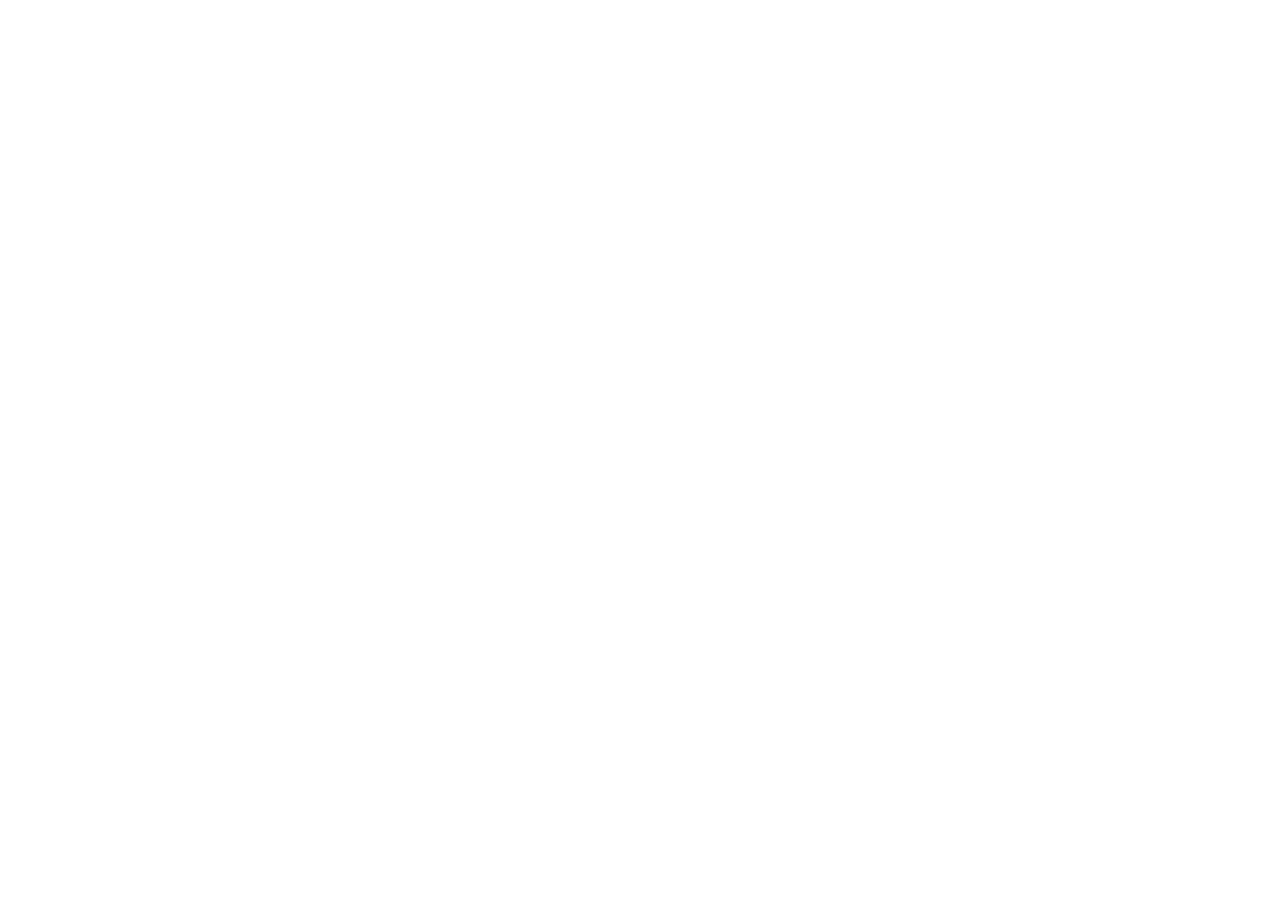
==== Plutoku.html @ 72fbcb56 "Deploying to gh-pages from  @ 559d02ad85673c9db6c457a2d2a248d1ad528954 🚀" ====
<!DOCTYPE html>
<html lang="en">

<head>
    <meta name="viewport" content="width=device-width" />
    <title>⚡ Pluto.jl ⚡</title>
    <meta charset="utf-8" />
    <script>
        console.log("Pluto.jl, by Fons van der Plas (https://github.com/fonsp) and Mikołaj Bochenski (https://github.com/malyvsen) 🌈")
    </script>
    <meta name="author" content="Fons van der Plas; Mikołaj Bochenski" />
    <link rel="license" href="https://github.com/fonsp/Pluto.jl/blob/main/LICENSE" />
    <meta name="theme-color" content="#ffffff" />
    <link rel="icon" type="image/png" sizes="16x16" href="https://cdn.jsdelivr.net/gh/fonsp/Pluto.jl@0.15.1/frontend/img/favicon-16x16.png" />
    <link rel="icon" type="image/png" sizes="32x32" href="https://cdn.jsdelivr.net/gh/fonsp/Pluto.jl@0.15.1/frontend/img/favicon-32x32.png" />
    <link rel="icon" type="image/png" sizes="96x96" href="https://cdn.jsdelivr.net/gh/fonsp/Pluto.jl@0.15.1/frontend/img/favicon-96x96.png" />
    <meta name="description" content="Pluto.jl notebooks" />
    <link rel="pluto-logo-big" href="https://cdn.jsdelivr.net/gh/fonsp/Pluto.jl@0.15.1/frontend/img/logo.svg" />
    <link rel="pluto-logo-small" href="https://cdn.jsdelivr.net/gh/fonsp/Pluto.jl@0.15.1/frontend/img/favicon_unsaturated.svg" />

    <link rel="pluto-sw" href="https://cdn.jsdelivr.net/gh/fonsp/Pluto.jl@0.15.1/frontend/sw.js" />
    <script>
        navigator.serviceWorker?.register(document.head.querySelector("link[rel='pluto-sw']").getAttribute("href"), { scope: "./" }).catch(console.warn)
    </script>

    <script src="https://cdn.jsdelivr.net/npm/lodash@4.17.20/lodash.min.js" defer></script>
    <script src="https://cdn.jsdelivr.net/npm/@observablehq/stdlib@3.3.1/dist/stdlib.js" defer></script>
    <script src="https://cdn.jsdelivr.net/npm/iframe-resizer@4.2.11/js/iframeResizer.min.js" defer></script>
    <script src="https://cdn.jsdelivr.net/npm/codemirror@5.60.0/lib/codemirror.min.js" defer></script>
    <script src="https://cdn.jsdelivr.net/npm/codemirror@5.60.0/mode/julia/julia.min.js" defer></script>
    <script src="https://cdn.jsdelivr.net/npm/codemirror@5.60.0/addon/mode/loadmode.min.js" defer></script>
    <script src="https://cdn.jsdelivr.net/npm/codemirror@5.60.0/mode/meta.min.js" defer></script>
    <script src="https://cdn.jsdelivr.net/npm/codemirror@5.60.0/addon/hint/show-hint.min.js" defer></script>
    <script src="https://cdn.jsdelivr.net/npm/codemirror@5.60.0/addon/display/placeholder.min.js" defer></script>
    <script src="https://cdn.jsdelivr.net/npm/codemirror@5.60.0/addon/edit/matchbrackets.min.js" defer></script>
    <script src="https://cdn.jsdelivr.net/npm/codemirror@5.60.0/addon/runmode/runmode.min.js" defer></script>
    <script src="https://cdn.jsdelivr.net/npm/codemirror@5.60.0/addon/comment/comment.min.js" defer></script>
    <!-- <script src="https://cdn.jsdelivr.net/npm/codemirror@5.60.0/addon/edit/closebrackets.min.js" defer></script> -->
    <!-- <script src="https://cdn.jsdelivr.net/npm/codemirror@5.60.0/addon/search/searchcursor.min.js" defer></script> -->
    <link rel="stylesheet" href="https://cdn.jsdelivr.net/npm/codemirror@5.60.0/lib/codemirror.min.css" />
    <link rel="stylesheet" href="https://cdn.jsdelivr.net/npm/codemirror@5.60.0/addon/hint/show-hint.min.css" />
    <script src="https://cdn.jsdelivr.net/npm/ansi_up@5.0.1/ansi_up.min.js" defer></script>

    <link rel="stylesheet" href="https://cdn.jsdelivr.net/gh/fonsp/Pluto.jl@0.15.1/frontend/editor.css" type="text/css" />
    <link rel="stylesheet" href="https://cdn.jsdelivr.net/gh/fonsp/Pluto.jl@0.15.1/frontend/hide-ui.css" type="text/css" media="all" data-pluto-file="hide-ui">
    <link rel="stylesheet" href="https://cdn.jsdelivr.net/gh/fonsp/Pluto.jl@0.15.1/frontend/binder.css" type="text/css" />
    <link rel="stylesheet" href="https://cdn.jsdelivr.net/gh/fonsp/Pluto.jl@0.15.1/frontend/treeview.css" type="text/css" />
    <link rel="preload" href="https://cdn.jsdelivr.net/gh/fonsp/Pluto.jl@0.15.1/frontend/juliamono.css" as="style">
    <link rel="preload" href="https://cdn.jsdelivr.net/gh/fonsp/Pluto.jl@0.15.1/frontend/vollkorn.css" as="style">

    <!-- The instant feedback form at the bottom of the page uses Google Firestore to save feedback. -->
    <script src="https://cdn.jsdelivr.net/npm/firebase@7.13.1/firebase-app.js" defer></script>
    <script src="https://cdn.jsdelivr.net/npm/firebase@7.13.1/firebase-firestore.js" defer></script>

    <script data-pluto-file="launch-parameters">
window.pluto_notebookfile = "Plutoku.jl"
window.pluto_disable_ui = true
window.pluto_slider_server_url = undefined
window.pluto_binder_url = "https://mybinder.org/v2/gh/fonsp/pluto-on-binder/v0.15.1"
window.pluto_statefile = "data:;base64,[base64]/[base64]/[base64]/[base64]/[base64]/[base64]/[base64]/[base64]/[base64]/[base64]/[base64]/[base64]/[base64]/[base64]/IHJhdyIiIiR7aXNJbml0aWFsPyJub3JibGV1ICI6IiJ9IiIiIDogcmF3IiIiJHtpc0luaXRpYWw/Im5vcmJsZXUgIjoiZ3JhbmRibHVyIGJsdXIgIn0iIiIpKnJhdyIiIiR7aXNFdmVuPyJldmVuLWNvbG9yIjoib2RkLWNvbG9yIn0nICR7aXNNZWRpdW0/[base64]/[base64]/[base64]/[base64]/IHJhdyI8aDUgc3R5bGU9J3RleHQtYWxpZ246IGNlbnRlcjsnPiDimqEgQXR0ZW50aW9uLCBzdWRva3UgaW5pdGlhbCDDoCByZXZvaXIgISA8L2g1PiIgOiByYXciIikgKiAiIiI8dGFibGUgaWQ9InN1ZG9rdWZpbmkiICIiIioodG91dFZvaXIgJiYgcGFyQ2FzZSA/[base64]/[base64]/[base64]/[base64]/[base64]/[base64]/[base64]/[base64]/[base64]/bW92ZVJpZ2h0KGUpOm1vdmVMZWZ0KGUpOwoJCQl2YXIgZGEgPSBkb2N1bWVudC5hY3RpdmVFbGVtZW50OwoJCQkoZS5rZXk9PT0iRGVsZXRlIik/[base64]"
</script>
<!-- [automatically generated launch parameters can be inserted here] -->


    <script src="https://cdn.jsdelivr.net/gh/fonsp/Pluto.jl@0.15.1/frontend/editor.js" type="module" defer></script>
    <script src="https://cdn.jsdelivr.net/gh/fonsp/Pluto.jl@0.15.1/frontend/warn_old_browsers.js"></script>

    <script src="https://cdn.jsdelivr.net/gh/fonsp/Pluto.jl@0.15.1/frontend/common/SetupMathJax.js"></script>
    <script type="text/javascript" id="MathJax-script" src="https://cdn.jsdelivr.net/npm/mathjax@3.1.2/es5/tex-svg-full.js" async></script>

</head>

<body class="loading no-MαθJax"></body>

</html>
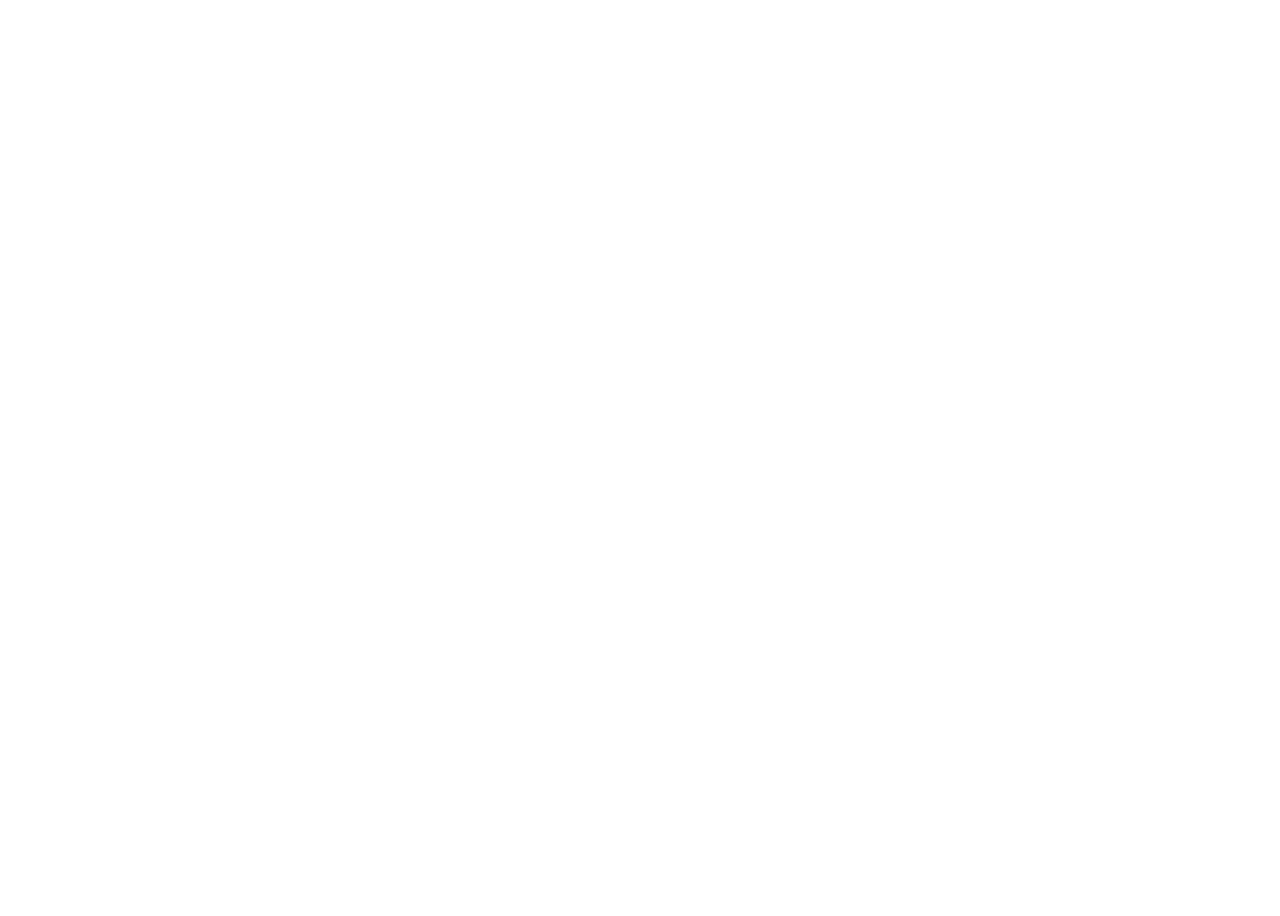
==== commit 3c34758b: "Bidouille v1.8.8 car sinon KO ^^" ====
--- a/Plutoku.html
+++ b/Plutoku.html
@@ -1,75 +1,15 @@
-<!DOCTYPE html>
-<html lang="en">
+<!DOCTYPE html><html lang="en"><head><meta name="viewport" content="width=device-width"><meta charset="utf-8">
+<meta name="pluto-insertion-spot-meta">
+<meta name="theme-color" media="(prefers-color-scheme: light)" content="white"><meta name="theme-color" media="(prefers-color-scheme: dark)" content="#2a2928"><meta name="color-scheme" content="light dark"><link rel="icon" type="image/png" sizes="16x16" href="https://cdn.jsdelivr.net/gh/fonsp/Pluto.jl@0.19.27/frontend-dist/favicon-16x16.347d2855.png" integrity="sha384-3qsGeVLdddzV9oIkj3PhXXQX2CZCjOD/CiyrPQOX6InOWw3HAHClrsQhPfX9uRAj" crossorigin="anonymous"><link rel="icon" type="image/png" sizes="32x32" href="https://cdn.jsdelivr.net/gh/fonsp/Pluto.jl@0.19.27/frontend-dist/favicon-32x32.8789add4.png" integrity="sha384-cOe5vSoBIgKNgkUL27p9RpsGVY0uBg9PejLccDy+fR8ZD1Iv5dF1MGHjIZAIZwm6" crossorigin="anonymous"><link rel="icon" type="image/png" sizes="96x96" href="https://cdn.jsdelivr.net/gh/fonsp/Pluto.jl@0.19.27/frontend-dist/favicon-96x96.48689391.png" integrity="sha384-TN49cYb8GyNmrZT14bsYXXo4l1x1NJeJ/EHuVAauAKsNPopPHLojijs9jFT4Vs8c" crossorigin="anonymous"><link rel="pluto-logo-big" href="https://cdn.jsdelivr.net/gh/fonsp/Pluto.jl@0.19.27/frontend-dist/logo.004c1d7c.svg" integrity="sha384-GkQkODcGxsrSRJCkeakBXihum0GUM44cwBgKyutDimectXCbCgj6Vu3jlrueqEcN" crossorigin="anonymous"><link rel="pluto-logo-small" href="https://cdn.jsdelivr.net/gh/fonsp/Pluto.jl@0.19.27/frontend-dist/favicon_unsaturated.d1387b25.svg" integrity="sha384-omwjH+Qy3hpAVf5FYd/pkaDBuVAfsEDRN7eBxEA8Ek00OAWP+aiV+GpEYk3I7lyo" crossorigin="anonymous"><script type="module" src="https://cdn.jsdelivr.net/gh/fonsp/Pluto.jl@0.19.27/frontend-dist/editor.307d1245.js" integrity="sha384-7t5v1Xs3lzIHj1Libdf7OWsT7hSJw6fKrWsg4B4wMiPgWrRgvBDCnTZ6sUxIOV6c" crossorigin="anonymous"></script><link rel="stylesheet" href="https://cdn.jsdelivr.net/gh/fonsp/Pluto.jl@0.19.27/frontend-dist/juliamono.c6034ab4.css" integrity="sha384-n0za6lUXlyf4XC+nGkZWj3TLDnRbNpAcoi4PZGSlQMPoyqGa9kGY+ZXkUgZGIhQt" crossorigin="anonymous"><link rel="stylesheet" href="https://cdn.jsdelivr.net/gh/fonsp/Pluto.jl@0.19.27/frontend-dist/editor.9402a72e.css" integrity="sha384-NJUInpSDijrLS5DfgY1ITvzJ/8HJmHa62lN/13hYf8FknsJEMJdwqQWtyreOFUZ3" crossorigin="anonymous"><link rel="stylesheet" href="https://cdn.jsdelivr.net/gh/fonsp/Pluto.jl@0.19.27/frontend-dist/vollkorn.089565a8.css" integrity="sha384-jnV/84VtSgBLF70H+s2rxJcOUZIMDR+X/ElFZA83i9ZtZSWiIMFAgPyrWkOJV08q" crossorigin="anonymous"><script defer="">console.log("Pluto.jl, by Fons van der Plas (https://github.com/fonsp), Mikołaj Bochenski (https://github.com/malyvsen), Michiel Dral (https://github.com/dralletje) and friends 🌈");</script><script src="https://cdn.jsdelivr.net/gh/fonsp/Pluto.jl@0.19.27/frontend-dist/editor.4b96dd74.js" defer="" integrity="sha384-Y+UtWANyXLeovyghpAI8j9/VZXWboD6G5ZCckOsJO99PawAh/utJxFikf62WBaSu" crossorigin="anonymous"></script><script src="https://cdn.jsdelivr.net/gh/fonsp/Pluto.jl@0.19.27/frontend-dist/editor.9f9dc874.js" defer="" integrity="sha384-tkFo1EK72I9JvoTmHFa199dfRzW8mkXPUkHb/N7UhYI+bxKzX3Kh8LNCZz1ltsFF" crossorigin="anonymous"></script><script src="https://cdn.jsdelivr.net/gh/fonsp/Pluto.jl@0.19.27/frontend-dist/editor.90ede145.js" defer="" integrity="sha384-CuNU9gQg6fa/yynNqNWjHWzPm4nj+d7O6+HXsNGSqClhs/bYQIbBC3Lw/kh8Ukui" crossorigin="anonymous"></script><script src="https://cdn.jsdelivr.net/gh/fonsp/Pluto.jl@0.19.27/frontend-dist/editor.dbeed08a.js" defer="" integrity="sha384-1BEdQwXfZi4ZpsNV8w1X8pQcVK1/DS/+/M8OTo3gol7mdEspSN7nT6llX57NQCSt" crossorigin="anonymous"></script><script id="iframe-resizer-content-window-script" src="https://cdn.jsdelivr.net/gh/fonsp/Pluto.jl@0.19.27/frontend-dist/editor.6386bd9d.js" crossorigin="anonymous" defer="" integrity="sha384-tgN2a0VDi/lCYwZuDqT7L+A/Y/9kpxf3HV7zv2BJ5Fu7zW0EClq0nM4crfK3TRPs"></script><link rel="stylesheet" href="https://cdn.jsdelivr.net/gh/fonsp/Pluto.jl@0.19.27/frontend-dist/editor.2f145fef.css" type="text/css" integrity="sha384-brUzgyAEfbBBVyJ4hyYtkh7JwYXu6+fCsvxz2sbO6aU3IPW0xX7SC9TzwP63TBcB" crossorigin="anonymous"><link rel="stylesheet" href="https://cdn.jsdelivr.net/gh/fonsp/Pluto.jl@0.19.27/frontend-dist/editor.14f23ca4.css" type="text/css" media="all" data-pluto-file="hide-ui" integrity="sha384-++EDAMZbJynENol9onosKuuWP4ex4rhT9Rl/oELs6oVltwZdU9DC0W1nYT4Ttb9V" crossorigin="anonymous"><link rel="stylesheet" href="https://cdn.jsdelivr.net/gh/fonsp/Pluto.jl@0.19.27/frontend-dist/editor.99402935.css" type="text/css" integrity="sha384-Wl7QT6vOzvYxGbF4LKAXVRihsch7DCr4GeiXwOS273IU4E5g7HMSBkrbI9GFP+qI" crossorigin="anonymous"><link rel="stylesheet" href="https://cdn.jsdelivr.net/gh/fonsp/Pluto.jl@0.19.27/frontend-dist/editor.1f4cf2ca.css" type="text/css" integrity="sha384-lBSBsn8FT1UzGOsNVudfV8RSHQEuNWqrCb6xQnF10uvF9AiCzYsCRXvKlhtQvV3c" crossorigin="anonymous"><link rel="preload" href="https://cdn.jsdelivr.net/gh/fonsp/Pluto.jl@0.19.27/frontend-dist/juliamono.c6034ab4.css" as="style" integrity="sha384-n0za6lUXlyf4XC+nGkZWj3TLDnRbNpAcoi4PZGSlQMPoyqGa9kGY+ZXkUgZGIhQt" crossorigin="anonymous"><link rel="preload" href="https://cdn.jsdelivr.net/gh/fonsp/Pluto.jl@0.19.27/frontend-dist/vollkorn.089565a8.css" as="style" integrity="sha384-jnV/84VtSgBLF70H+s2rxJcOUZIMDR+X/ElFZA83i9ZtZSWiIMFAgPyrWkOJV08q" crossorigin="anonymous"><link rel="stylesheet" href="https://cdn.jsdelivr.net/gh/fonsp/Pluto.jl@0.19.27/frontend-dist/editor.e82e08bd.css" type="text/css" integrity="sha384-7YN+h8b6N4N65qk8TG/J2KPF95D8z3sGNd06rokz4CX9oWu0KnRAF5cVWu3BkkaN" crossorigin="anonymous"><script data-pluto-file="launch-parameters">
+window.pluto_notebook_id = undefined;
+window.pluto_isolated_cell_ids = undefined;
+window.pluto_notebookfile = "[data-uri]";
+window.pluto_disable_ui = true;
+window.pluto_slider_server_url = undefined;
+window.pluto_binder_url = "https://mybinder.org/v2/gh/fonsp/pluto-on-binder/v0.19.27";
+window.pluto_statefile = "data:;base64,[base64]/[base64]/YGNsYXNzPSdkYW1pZXIgdHJvaXNkJ2A6YGNsYXNzPSdkYW1pZXInYCkgOiAoaXNEcm9pdGU/[base64]/[base64]/[base64]/[base64]/[base64]/[base64]/[base64]/[base64]/[base64]/[base64]/E9qnN0YXJ0ZWRfYXTLQdlcNl6Fjx2hM4SkbmFtZaEzqHN1YnRhc2tzgKtmaW5pc2hlZF9hdMtB2Vw2Xo+LbqpzdGFydGVkX2F0y0HZXDZejC5/[base64]/[base64]/[base64]/[base64]/[base64]/CfjoggJywnJykucmVwbGFjZSgn4oCUIFBsdXRvLmpsJywnJyl9PC9hPmA7PC9zY3JpcHQ+Iik7IGNhbGV3ZWIgPSBEb2NzLkhUTUwocmF3IjxzY3JpcHQ+cmV0dXJuIGh0bWxgPGEgaHJlZj0ke2RvY3VtZW50LlVSTC5zZWFyY2goJy5odG1sJyk+MSA/[base64]/[base64]/IChkw6lidXQ6ZmluKSA6IGZpbjpkw6lidXQpICMgOsKyIDopCiAgcsOpdHIob2k6OkludCwgZmk6OkludCk9b2kgPiBmaSA/[base64]/[base64]/[base64]/DtMO2w7nDu8O8w7/DpsWTw7HDn8Kgw4DDgsOEw4fDicOIw4rDi8OOw4/[base64]/CgljY2F0KGMxLCBjMiwgc3M9Om5vKSA9IGlzZnVzaW9uYWJsZShjMSwgYzIsIHNzKSA/[base64]/[base64]/[base64]/[base64]/[base64]/[base64]/[base64]/[base64]/[base64]/J2luaSc6J3ZpZGUnfSIgOiByYXciJHtpc0luaXRpYWw/[base64]/[base64]/[base64]/[base64]/[base64]/[base64]/IHN0cmluZyh4KSA6ICh4PGxjcCA/IChsY3A8NCA/IHB0MSA6IChsY3A8NyA/[base64]